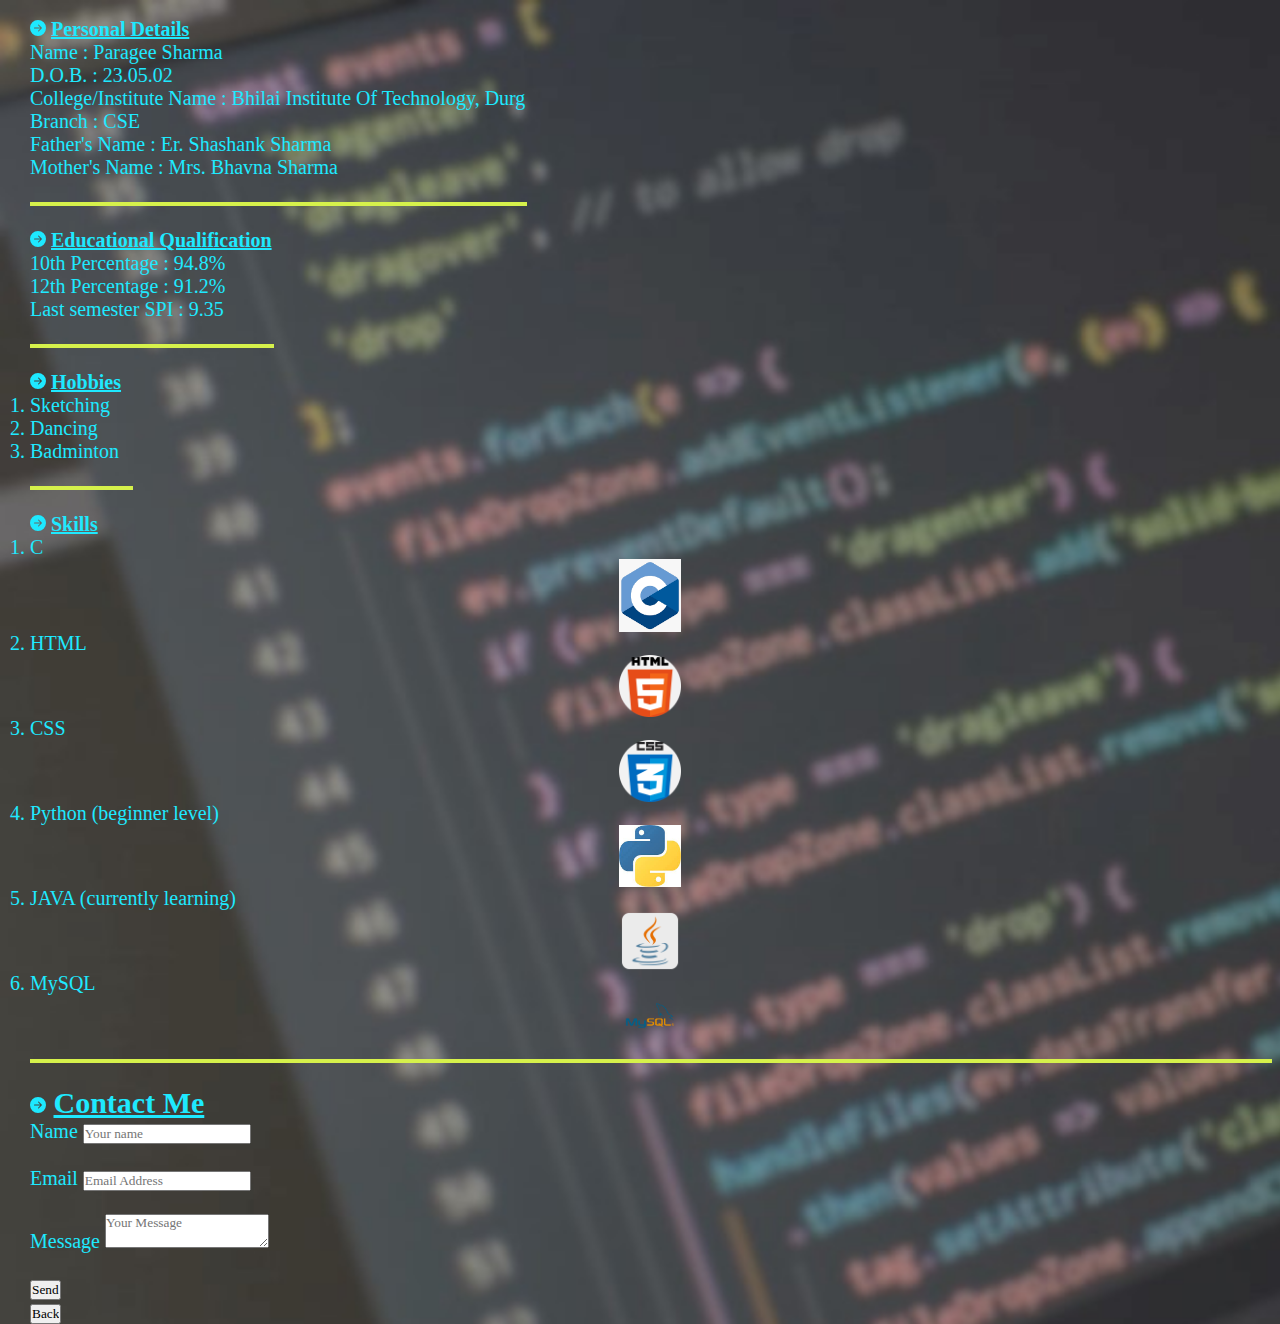
==== ReadMe.html @ cab2bad5 "first commit" ====
<!DOCTYPE html>
<html lang="en">
<head>
<title>Read More</title>
<meta charset="utf-8">
	<meta name="viewport" content="width=device-width, initial-scale=1.0">
	<link rel="stylesheet" href="style1.css">
</head>
<body>

    <div id="wrapper"><br/>
      <div id="inner1"><svg xmlns="http://www.w3.org/2000/svg" width="16" height="16" fill="currentColor" class="bi bi-arrow-right-circle-fill" viewBox="0 0 16 16">
        <path d="M8 0a8 8 0 1 1 0 16A8 8 0 0 1 8 0zM4.5 7.5a.5.5 0 0 0 0 1h5.793l-2.147 2.146a.5.5 0 0 0 .708.708l3-3a.5.5 0 0 0 0-.708l-3-3a.5.5 0 1 0-.708.708L10.293 7.5H4.5z"/>
      </svg>&nbsp<strong><u>Personal Details</u></strong><br/>
       Name : Paragee Sharma<br/>
       D.O.B. : 23.05.02<br/>
       College/Institute Name : Bhilai Institute Of Technology, Durg<br/>
       Branch : CSE<br/>
       Father's Name : Er. Shashank Sharma<br/> 
       Mother's Name : Mrs. Bhavna Sharma<br/>&nbsp;&nbsp;
       <hr size="4" width="100%" color="#d6f14b">&nbsp;&nbsp;</div>
      <div id="inner2"><svg xmlns="http://www.w3.org/2000/svg" width="16" height="16" fill="currentColor" class="bi bi-arrow-right-circle-fill" viewBox="0 0 16 16">
        <path d="M8 0a8 8 0 1 1 0 16A8 8 0 0 1 8 0zM4.5 7.5a.5.5 0 0 0 0 1h5.793l-2.147 2.146a.5.5 0 0 0 .708.708l3-3a.5.5 0 0 0 0-.708l-3-3a.5.5 0 1 0-.708.708L10.293 7.5H4.5z"/>
      </svg>&nbsp<strong><u>Educational Qualification</u></strong><br/> 
       10th Percentage : 94.8%<br/>
       12th Percentage : 91.2%<br/>
       Last semester SPI : 9.35<br/>&nbsp;&nbsp;
       <hr size="4" width="100%" color="#d6f14b">&nbsp;&nbsp;</div>
      <div id="inner3"><svg xmlns="http://www.w3.org/2000/svg" width="16" height="16" fill="currentColor" class="bi bi-arrow-right-circle-fill" viewBox="0 0 16 16">
        <path d="M8 0a8 8 0 1 1 0 16A8 8 0 0 1 8 0zM4.5 7.5a.5.5 0 0 0 0 1h5.793l-2.147 2.146a.5.5 0 0 0 .708.708l3-3a.5.5 0 0 0 0-.708l-3-3a.5.5 0 1 0-.708.708L10.293 7.5H4.5z"/>
      </svg>&nbsp<strong><u>Hobbies</u></strong>&nbsp;&nbsp;
          <ol type="1">
            <li>Sketching</li>
            <li>Dancing</li>
            <li>Badminton</li>
          </ol>&nbsp;&nbsp;
          <hr size="4" width="100%" color="#d6f14b">&nbsp;&nbsp;</div>
        <div id="inner4"><svg xmlns="http://www.w3.org/2000/svg" width="16" height="16" fill="currentColor" class="bi bi-arrow-right-circle-fill" viewBox="0 0 16 16">
          <path d="M8 0a8 8 0 1 1 0 16A8 8 0 0 1 8 0zM4.5 7.5a.5.5 0 0 0 0 1h5.793l-2.147 2.146a.5.5 0 0 0 .708.708l3-3a.5.5 0 0 0 0-.708l-3-3a.5.5 0 1 0-.708.708L10.293 7.5H4.5z"/>
        </svg>&nbsp<strong><u>Skills</u></strong>&nbsp;&nbsp;
          <ol type="1">
            <li>C
              <div class="img">
                <img src="C.jpeg" class="skill-icon">
            </div
            </li>
            <li>HTML
              <div class="img">
                <img src="html5.jpeg" class="skill-icon">
            </div>
            </li>
               
            <li>CSS
              <div class="img">
                <img src="css.jpeg" class="skill-icon">
            </div>
            </li>
            <li>Python (beginner level)
              <div class="img">
                <img src="python.jpeg" class="skill-icon">
            </div>
            </li>
            <li>JAVA (currently learning)
              <div class="img">
                <img src="java.jpeg" class="skill-icon">
            </div>
            </li>
            <li>MySQL
              <div class="img">
                <img src="mysql.jpeg" class="skill-icon">
            </div>
            </li>
          </ol>&nbsp;&nbsp;
          <hr size="4" width="100%" color="#d6f14b"></div>
        
        <div id="inner5">
        <form>
          <div class="contact-form" >&nbsp;
           <h2 id="contactme"> <svg xmlns="http://www.w3.org/2000/svg" width="16" height="16" fill="currentColor" class="bi bi-arrow-right-circle-fill" viewBox="0 0 16 16">
            <path d="M8 0a8 8 0 1 1 0 16A8 8 0 0 1 8 0zM4.5 7.5a.5.5 0 0 0 0 1h5.793l-2.147 2.146a.5.5 0 0 0 .708.708l3-3a.5.5 0 0 0 0-.708l-3-3a.5.5 0 1 0-.708.708L10.293 7.5H4.5z"/>
          </svg>
              <u>Contact Me</u>
          </h2>
          <form action="https://formsubmit.co/paragee.rpr@gmail.com" method="POST">
             <label>Name <input type="text" name="name" placeholder="Your name" required><br><br></label>
             <label>Email <input type="email" name="email" placeholder="Email Address" required><br></label>
            <input type="hidden" name="_next" value="http://127.0.0.1:5500//ReadMe.html"><br> 
              <label>Message <textarea name="Message" placeholder="Your Message" required></textarea><br><br></label>
              <button class="btn" type="submit">Send</button><br>
         </form>
         <input type="button" value="Back" onclick="history.back()">
        
      </div>
       </form>
      </div>
     </body>
</html>
---- style1.css ----
* {
  padding: 0;
  margin: 0;
  font-family: georgia;
 
}

a > i {
  padding: 0.2rem;
}

.header {
  text-align: center;
  display: flex;
  padding: auto;
  justify-content: left;
  /* top: 50%;
  left: 50%; */
  /* transform: translate(-50%, -50%); */
}


#inner1 {
  float:left; 
  color:#1ee9ff;
	font-size: 20px;
	padding:0px 10px;
  margin-left: 20px;

}

#inner2{
  float:left; 
  clear: left;
  color:#1ee9ff;
	font-size: 20px;
	padding:0px 10px;
  margin-left: 20px;
  
}
#inner3{
  float:left; 
  color:#1ee9ff;
	font-size: 20px;
	padding:0px 10px;
  margin-left: 20px;
  clear: left;
}

#inner4{
  float:left; 
  color:#1ee9ff;
	font-size: 20px;
	padding:0px 10px;
  margin-left: 20px;
  clear: left;
}

#inner5{
  float:left; 
  color:#1ee9ff;
	font-size: 20px;
	padding:0px 10px;
  margin-left: 20px;
  clear:left;}
.skill-icon{
   margin-left: 5px;
    width: 5%;
    height: auto;
    display: block;
    margin:auto;
    
}

body {
  font-family: Georgia;
  margin: 0;
  background-image: url('cod.jpg');
  background-size: 165%;
  background-repeat: no-repeat;
}
  
.header {
  padding: 90px;
  text-align: center;
  background: rgb(234, 136, 61);
  color: black;
}

.header h1 {
  font-size: 40px;
}
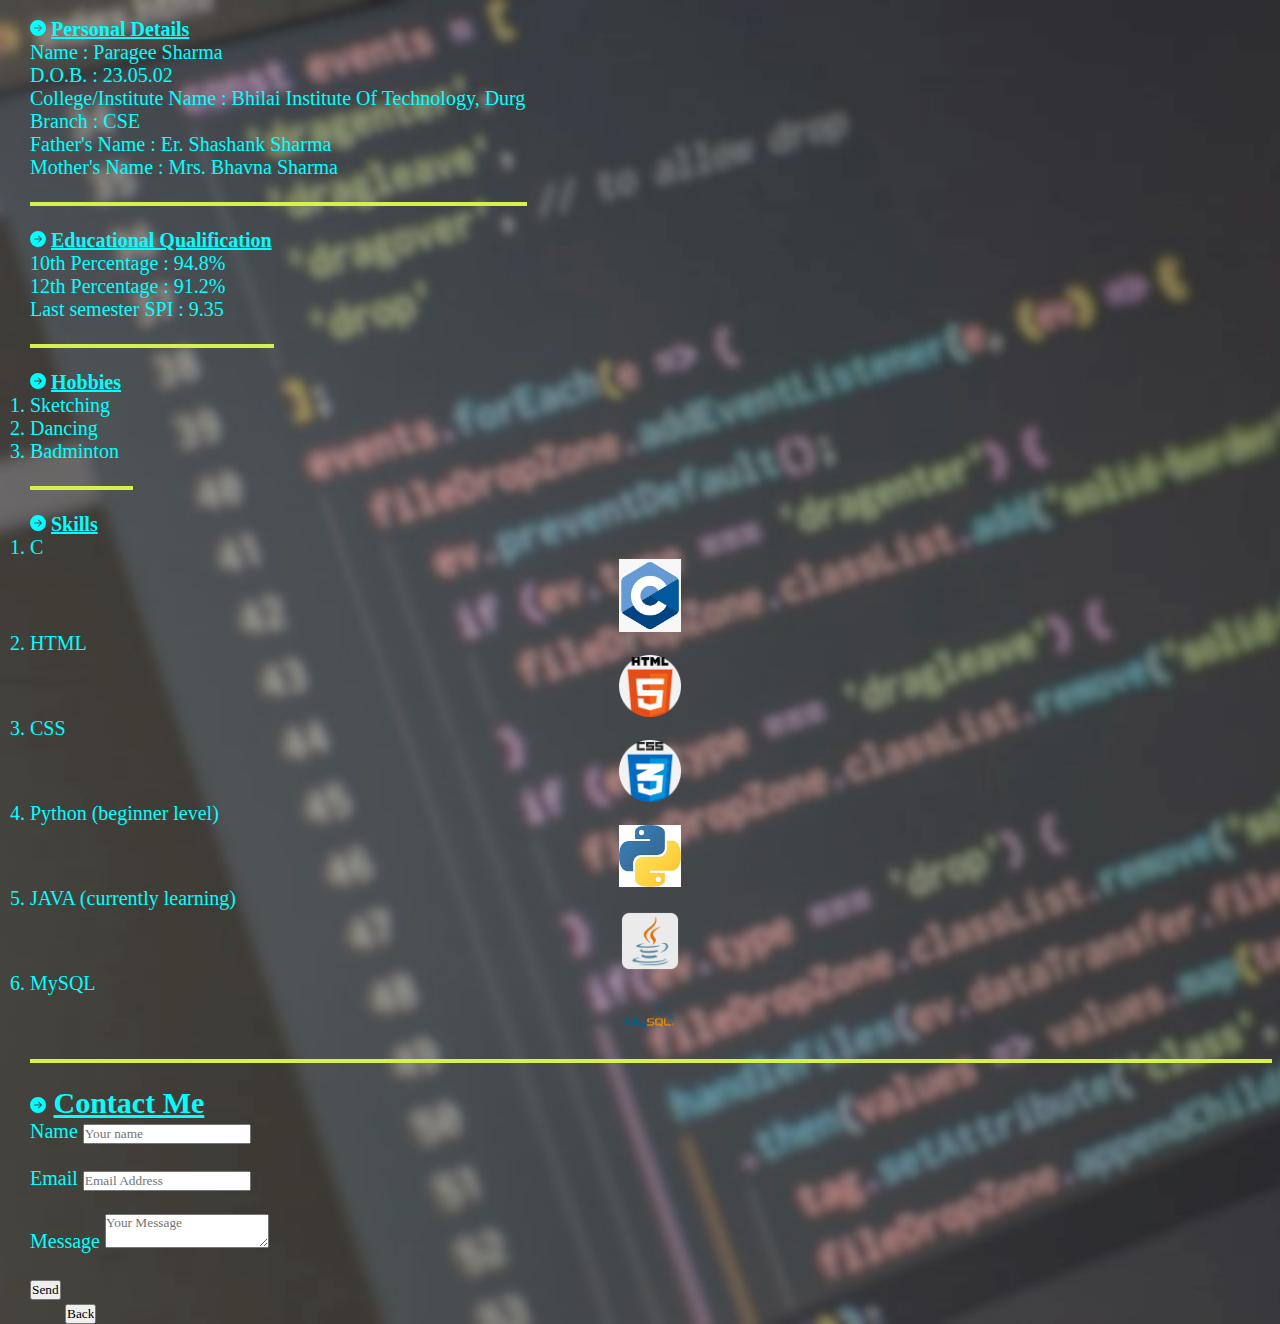
==== commit f7cf5cba: "first commit" ====
--- a/ReadMe.html
+++ b/ReadMe.html
@@ -86,7 +86,7 @@
              <label>Email <input type="email" name="email" placeholder="Email Address" required><br></label>
             <input type="hidden" name="_next" value="http://127.0.0.1:5500//ReadMe.html"><br> 
               <label>Message <textarea name="Message" placeholder="Your Message" required></textarea><br><br></label>
-              <button class="btn" type="submit">Send</button><br>
+              <button class="btn" type="submit">Send</button><br>&nbsp;&nbsp;&nbsp;&nbsp;&nbsp;&nbsp;
          </form>
          <input type="button" value="Back" onclick="history.back()">
         
--- a/style1.css
+++ b/style1.css
@@ -22,7 +22,7 @@
 
 #inner1 {
   float:left; 
-  color:#1ee9ff;
+  color:#00ffff;
 	font-size: 20px;
 	padding:0px 10px;
   margin-left: 20px;
@@ -32,7 +32,7 @@
 #inner2{
   float:left; 
   clear: left;
-  color:#1ee9ff;
+  color:#00ffff;
 	font-size: 20px;
 	padding:0px 10px;
   margin-left: 20px;
@@ -40,7 +40,7 @@
 }
 #inner3{
   float:left; 
-  color:#1ee9ff;
+  color:#00ffff;
 	font-size: 20px;
 	padding:0px 10px;
   margin-left: 20px;
@@ -49,7 +49,7 @@
 
 #inner4{
   float:left; 
-  color:#1ee9ff;
+  color:#00ffff;
 	font-size: 20px;
 	padding:0px 10px;
   margin-left: 20px;
@@ -58,7 +58,7 @@
 
 #inner5{
   float:left; 
-  color:#1ee9ff;
+  color:#00ffff;
 	font-size: 20px;
 	padding:0px 10px;
   margin-left: 20px;
@@ -76,7 +76,7 @@
   font-family: Georgia;
   margin: 0;
   background-image: url('cod.jpg');
-  background-size: 165%;
+  background-size: cover;
   background-repeat: no-repeat;
 }
   
